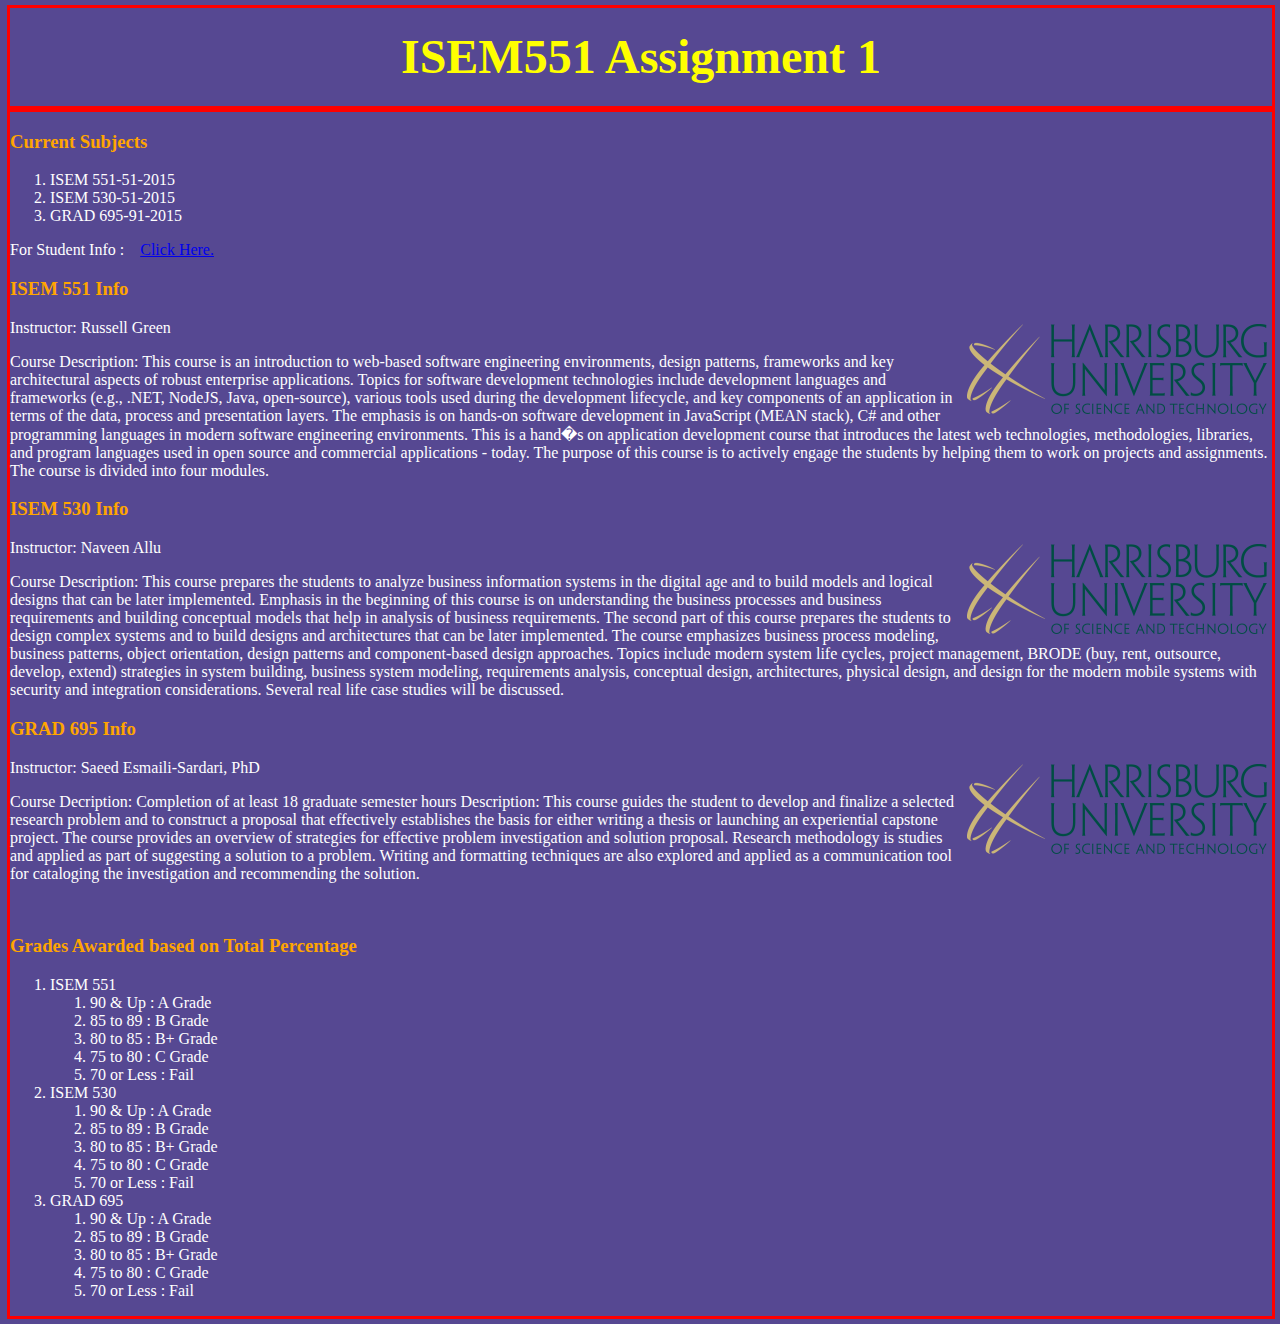
==== index.html @ 6f08301a "New File Added" ====
<html>
<div>
	<head>
	<title>ISEM 551 Monika Patel</title>
	<link href='style.css' rel='stylesheet' type='text/css' />
	</head>

<body>
	<h1 align='center'><font color='yellow' size='+4' face='Monotype Corsiva'>ISEM551 Assignment 1</font></h1>
</div>
<Div>
	     <h3><font color='orange'>Current Subjects</font></h3>
	          <p>
	             <ol>
	                 <li>ISEM 551-51-2015</li>
	                 <li>ISEM 530-51-2015</li>
	                 <li>GRAD 695-91-2015</li>
	             </ol>
	          </p>
<label>For Student Info : &nbsp;&nbsp;&nbsp;</label><a href="Click_For_Student_Info.php" >Click Here.</a>

<h3><font color='orange'>ISEM 551 Info</font></h3>
<img src="images\Harrisburg-University.png" align='right'  hspace='5' vspace='5'/>
<p>Instructor: Russell Green</p>
<p>Course Description: This course is an introduction to web-based software engineering environments, design patterns, frameworks and key architectural aspects of robust enterprise applications. Topics for software development technologies include development languages and frameworks (e.g., .NET, NodeJS, Java, open-source), various tools used during the development lifecycle, and key components of an application in terms of the data, process and presentation layers.

The emphasis is on hands-on software development in JavaScript (MEAN stack), C# and other programming languages in modern software engineering environments.

This is a hand�s on application development course that introduces the latest web technologies, methodologies, libraries, and program languages used in open source and commercial applications - today. The purpose of this course is to actively engage the students by helping them to work on projects and assignments.  The course is divided into four modules. </p>

<h3><font color='orange'>ISEM 530 Info</font></h3>
<img src="images\Harrisburg-University.png" align='right'  hspace='5' vspace='5'/>
<p>Instructor:  Naveen Allu</p>
<p>Course Description: This course prepares the students to analyze business information systems in the digital age and to build models and logical designs that can be later implemented. Emphasis in the beginning of this course is on understanding the business processes and business requirements and building conceptual models that help in analysis of business requirements. The second part of this course prepares the students to design complex systems and to build designs and architectures that can be later implemented. The course emphasizes business process modeling, business patterns, object orientation, design patterns and component-based design approaches. Topics include modern system life cycles, project management, BRODE (buy, rent, outsource, develop, extend) strategies in system building, business system modeling, requirements analysis, conceptual design, architectures, physical design, and design for the modern mobile systems with security and integration considerations. Several real life case studies will be discussed.</p>

<h3><font color='orange'>GRAD 695 Info</font></h3>
<img src="images\Harrisburg-University.png" align='right'  hspace='5' vspace='5'/>
<p>Instructor: Saeed Esmaili-Sardari, PhD</p>
<p>Course Decription: Completion of at least 18 graduate semester hours Description: This course guides the student to develop and finalize a selected research problem and to construct a proposal that effectively establishes the basis for either writing a thesis or launching an experiential capstone project. The course provides an overview of strategies for effective problem investigation and solution proposal. Research methodology is studies and applied as part of suggesting a solution to a problem. Writing and formatting techniques are also explored and applied as a communication tool for cataloging the investigation and recommending the solution.</p><br/>



<h3><font color='orange'>Grades Awarded based on Total Percentage</font></h3>
<ol>
	<li>ISEM 551
	<ol type='|'>
	<li>90 & Up : A Grade</li>
	<li>85 to 89 : B Grade</li>
	<li>80 to 85 : B+ Grade</li>
	<li>75 to 80 : C Grade</li>
	<li>70 or Less : Fail</li>
	</ol>
	</li>
	
	<li>ISEM 530
	<ol type='||'>
	<li>90 & Up : A Grade</li>
	<li>85 to 89 : B Grade</li>
	<li>80 to 85 : B+ Grade</li>
	<li>75 to 80 : C Grade</li>
	<li>70 or Less : Fail</li>
	</ol>
	</li>

        <li>GRAD 695
	<ol type='||'>
	<li>90 & Up : A Grade</li>
	<li>85 to 89 : B Grade</li>
	<li>80 to 85 : B+ Grade</li>
	<li>75 to 80 : C Grade</li>
	<li>70 or Less : Fail</li>
	</ol>
	</li>
</ol>
</div>
	</body>
</html>
---- style.css ----
body{
	margin:5px 5px 5px 5px;
	background-color:#564892;
	color:white;
}

div{
	border:3px solid red;
	width=80%;
	margin-left:2;
	margin-right:auto;
}
h3{
	color:white;
}
P{
	
	color:white;
}
a{
	color:red:
}
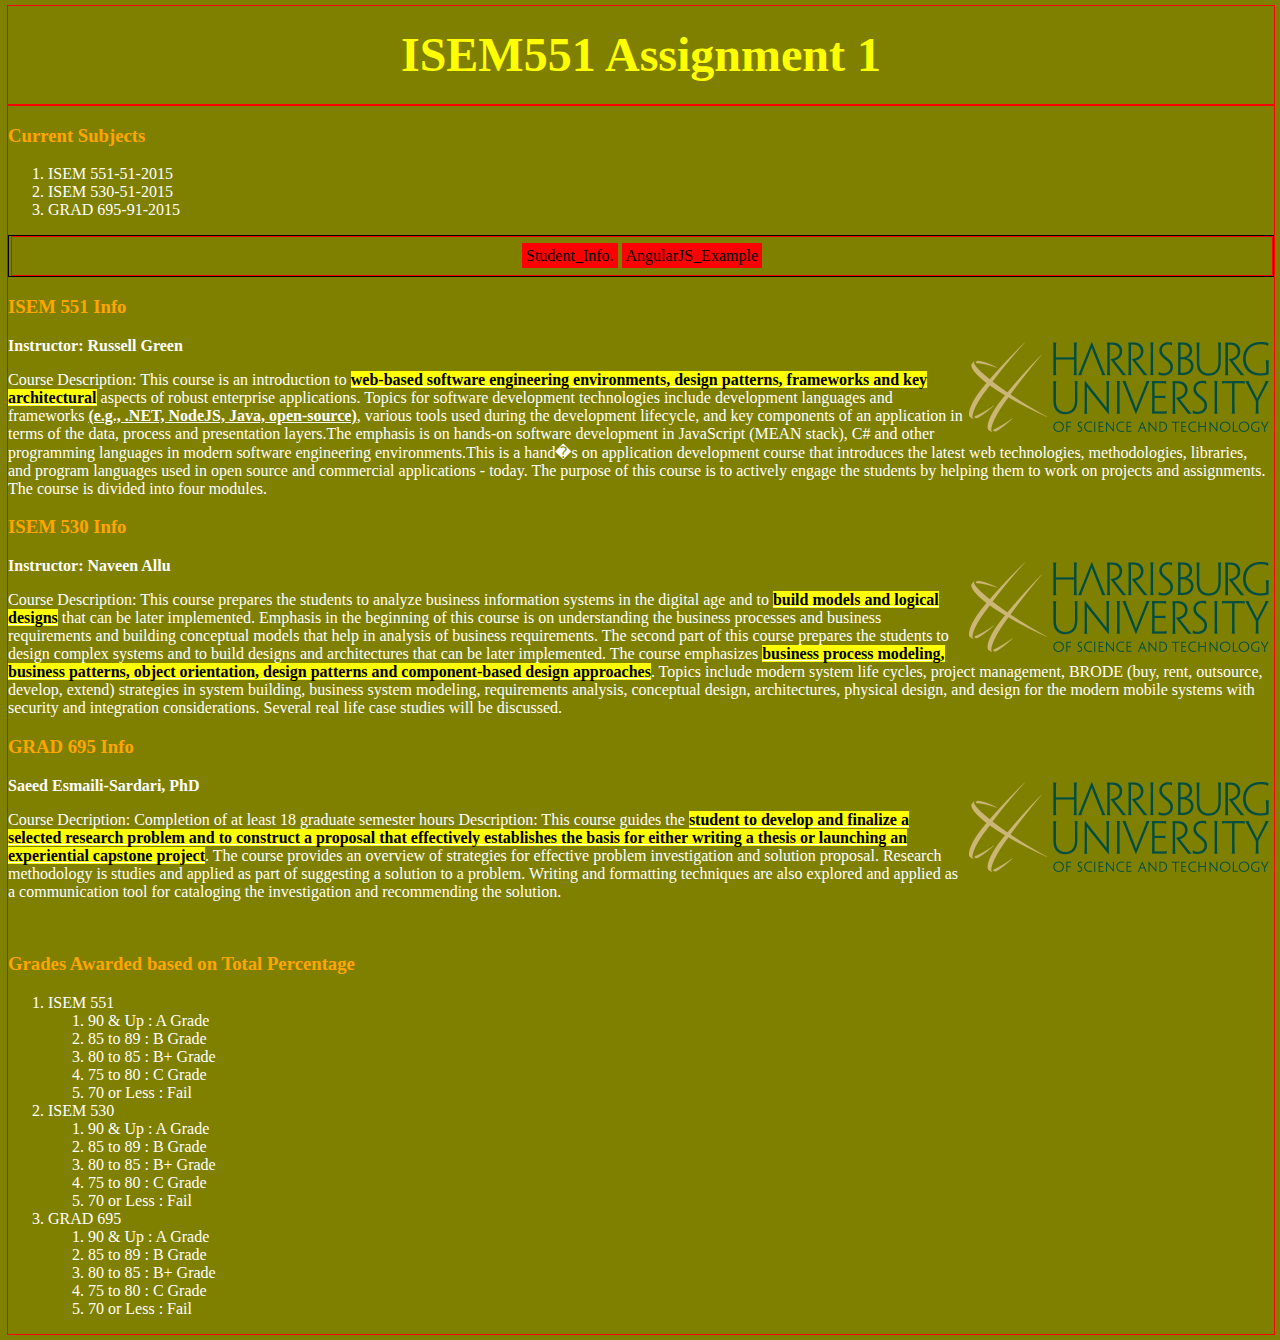
==== commit 5c70c88b: "angular js bootstrap css" ====
--- a/index.html
+++ b/index.html
@@ -6,6 +6,7 @@
 	</head>
 
 <body>
+
 	<h1 align='center'><font color='yellow' size='+4' face='Monotype Corsiva'>ISEM551 Assignment 1</font></h1>
 </div>
 <Div>
@@ -17,26 +18,31 @@
 	                 <li>GRAD 695-91-2015</li>
 	             </ol>
 	          </p>
-<label>For Student Info : &nbsp;&nbsp;&nbsp;</label><a href="Click_For_Student_Info.php" >Click Here.</a>
+
+	<div class='container'>
+		<div class='manu'>
+			<ul id='menu'>
+				<li><a href="Click_For_Student_Info.php" >Student_Info.</a></li>
+				<li><a href='angularJS.ng.html'> AngularJS_Example </a></li>	
+			</ul>
+		</div>
+	</div>
+
 
 <h3><font color='orange'>ISEM 551 Info</font></h3>
 <img src="images\Harrisburg-University.png" align='right'  hspace='5' vspace='5'/>
-<p>Instructor: Russell Green</p>
-<p>Course Description: This course is an introduction to web-based software engineering environments, design patterns, frameworks and key architectural aspects of robust enterprise applications. Topics for software development technologies include development languages and frameworks (e.g., .NET, NodeJS, Java, open-source), various tools used during the development lifecycle, and key components of an application in terms of the data, process and presentation layers.
-
-The emphasis is on hands-on software development in JavaScript (MEAN stack), C# and other programming languages in modern software engineering environments.
-
-This is a hand�s on application development course that introduces the latest web technologies, methodologies, libraries, and program languages used in open source and commercial applications - today. The purpose of this course is to actively engage the students by helping them to work on projects and assignments.  The course is divided into four modules. </p>
+<p><strong>Instructor: Russell Green</strong></p>
+<p>Course Description: This course is an introduction to <strong><u><mark>web-based software engineering environments, design patterns, frameworks and key architectural</mark></u></strong> aspects of robust enterprise applications. Topics for software development technologies include development languages and frameworks <strong><u>(e.g., .NET, NodeJS, Java, open-source)</u></strong>, various tools used during the development lifecycle, and key components of an application in terms of the data, process and presentation layers.The emphasis is on hands-on software development in JavaScript (MEAN stack), C# and other programming languages in modern software engineering environments.This is a hand�s on application development course that introduces the latest web technologies, methodologies, libraries, and program languages used in open source and commercial applications - today. The purpose of this course is to actively engage the students by helping them to work on projects and assignments.  The course is divided into four modules. </p>
 
 <h3><font color='orange'>ISEM 530 Info</font></h3>
 <img src="images\Harrisburg-University.png" align='right'  hspace='5' vspace='5'/>
-<p>Instructor:  Naveen Allu</p>
-<p>Course Description: This course prepares the students to analyze business information systems in the digital age and to build models and logical designs that can be later implemented. Emphasis in the beginning of this course is on understanding the business processes and business requirements and building conceptual models that help in analysis of business requirements. The second part of this course prepares the students to design complex systems and to build designs and architectures that can be later implemented. The course emphasizes business process modeling, business patterns, object orientation, design patterns and component-based design approaches. Topics include modern system life cycles, project management, BRODE (buy, rent, outsource, develop, extend) strategies in system building, business system modeling, requirements analysis, conceptual design, architectures, physical design, and design for the modern mobile systems with security and integration considerations. Several real life case studies will be discussed.</p>
+<p><strong>Instructor:  Naveen Allu</strong></p>
+<p>Course Description: This course prepares the students to analyze business information systems in the digital age and to <strong><u><mark>build models and logical designs</strong></u></mark> that can be later implemented. Emphasis in the beginning of this course is on understanding the business processes and business requirements and building conceptual models that help in analysis of business requirements. The second part of this course prepares the students to design complex systems and to build designs and architectures that can be later implemented. The course emphasizes <strong><u><mark>business process modeling, business patterns, object orientation, design patterns and component-based design approaches</strong></u></mark>. Topics include modern system life cycles, project management, BRODE (buy, rent, outsource, develop, extend) strategies in system building, business system modeling, requirements analysis, conceptual design, architectures, physical design, and design for the modern mobile systems with security and integration considerations. Several real life case studies will be discussed.</p>
 
 <h3><font color='orange'>GRAD 695 Info</font></h3>
 <img src="images\Harrisburg-University.png" align='right'  hspace='5' vspace='5'/>
-<p>Instructor: Saeed Esmaili-Sardari, PhD</p>
-<p>Course Decription: Completion of at least 18 graduate semester hours Description: This course guides the student to develop and finalize a selected research problem and to construct a proposal that effectively establishes the basis for either writing a thesis or launching an experiential capstone project. The course provides an overview of strategies for effective problem investigation and solution proposal. Research methodology is studies and applied as part of suggesting a solution to a problem. Writing and formatting techniques are also explored and applied as a communication tool for cataloging the investigation and recommending the solution.</p><br/>
+<p><strong>Saeed Esmaili-Sardari, PhD</strong></p>
+<p>Course Decription: Completion of at least 18 graduate semester hours Description: This course guides the <strong><u><mark>student to develop and finalize a selected research problem and to construct a proposal that effectively establishes the basis for either writing a thesis or launching an experiential capstone project</strong></u></mark>. The course provides an overview of strategies for effective problem investigation and solution proposal. Research methodology is studies and applied as part of suggesting a solution to a problem. Writing and formatting techniques are also explored and applied as a communication tool for cataloging the investigation and recommending the solution.</p><br/>
 
 
 
--- a/style.css
+++ b/style.css
@@ -1,22 +1,54 @@
 body{
 	margin:5px 5px 5px 5px;
-	background-color:#564892;
+	background-color:olive;
 	color:white;
 }
+div.container{
+	border:1px solid black;
+	width=80%;
+	margin-left:auto;
+	margin-right:auto;
+}
+	
+div.menu{
+		height:50px;
+		border:1px solid black;
+	}
+
+ul{
+		padding:5px;
+		margin:5px;
+		list-style-type:none;
+		text-align:center;
+	}
+	ul li{
+		display:inline;
+	}
+	ul li a{
+		text-decoration:none;
+		padding: 4px 4px;
+		color:black;
+		background-color:red;
+	}
+	ul li a:hover{
+		background-color:yellow;
+	}
 
 div{
-	border:3px solid red;
+	border:1px solid red;
 	width=80%;
 	margin-left:2;
 	margin-right:auto;
 }
 h3{
 	color:white;
+
 }
 P{
 	
 	color:white;
+	backgroud-color:black;
 }
 a{
 	color:red:
-}+}
